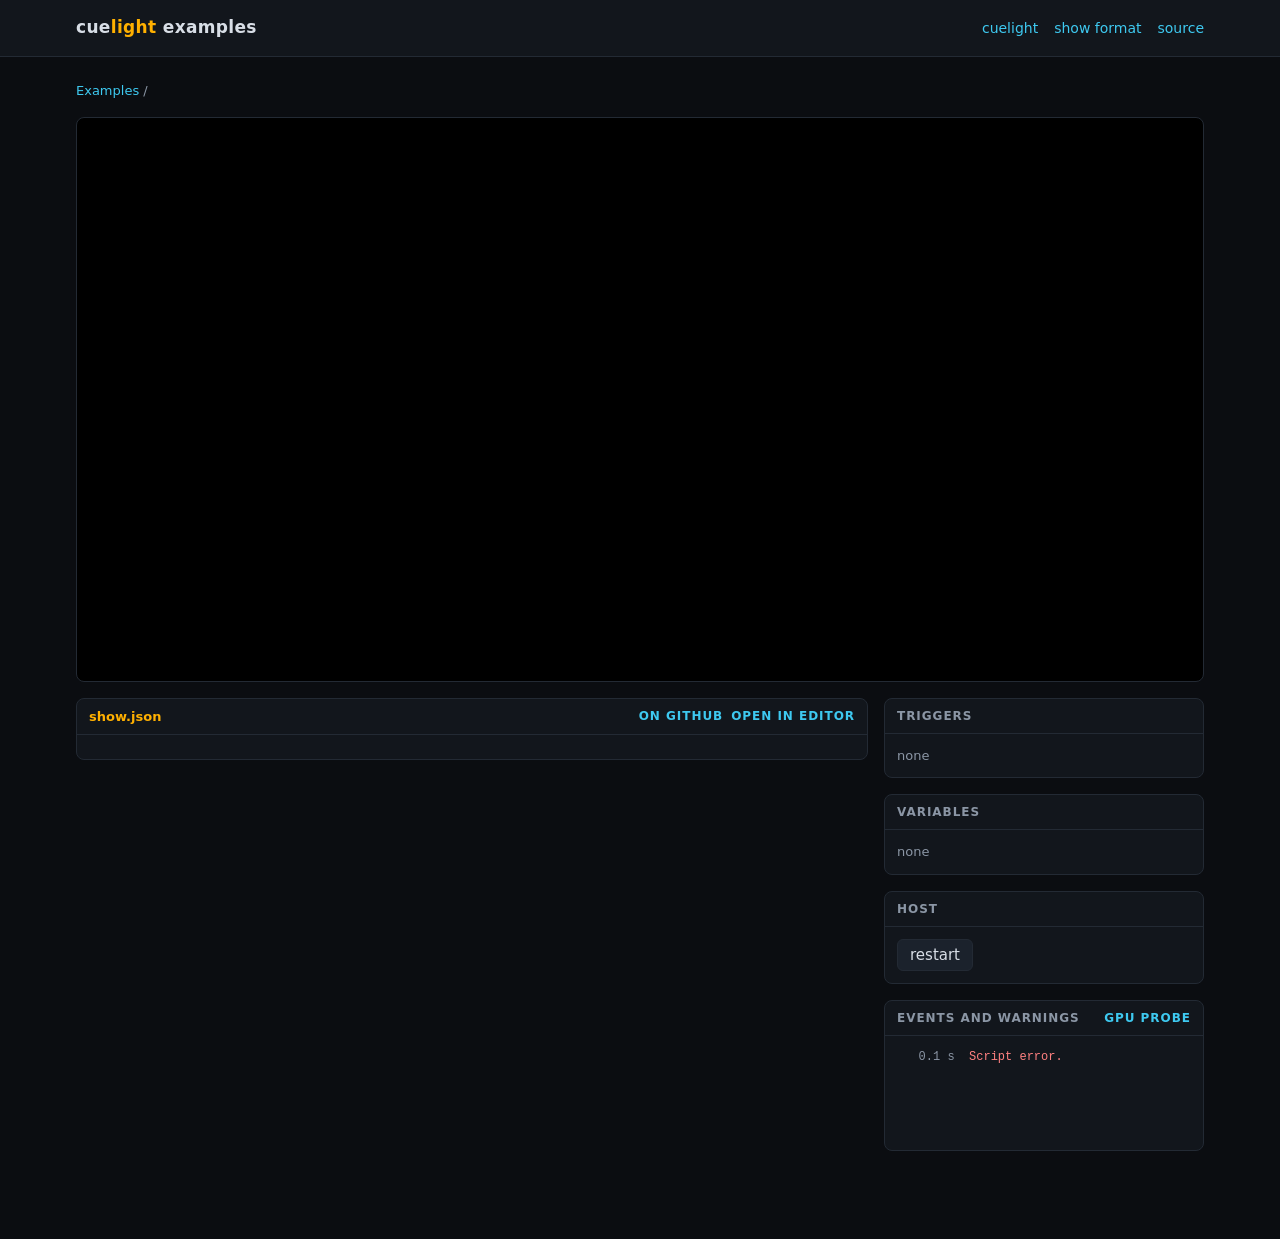
==== site/example.html @ f4c43bf1 "restore: the feature examples the chip shop squash dropped The vector artwork, keys and presses, bou" ====
<!doctype html>
<html lang="en">
<head>
<meta charset="utf-8">
<meta name="viewport" content="width=device-width, initial-scale=1">
<title>cuelight examples</title>
<link rel="stylesheet" href="site.css">
</head>
<body>
<header class="top"><div class="inner">
  <a class="brand" href="./">cue<span>light</span> examples</a>
  <nav>
    <a href="https://github.com/francisdb/cuelight">cuelight</a>
    <a href="https://github.com/francisdb/cuelight/blob/main/docs/show-format.md">show format</a>
    <a href="https://github.com/francisdb/cuelight-examples">source</a>
  </nav>
</div></header>
<main>
  <div class="crumbs"><a href="./">Examples</a> / <span id="category"></span></div>
  <h1 id="title"></h1>
  <p class="lead" id="description"></p>
  <div class="native-note" id="video-note" hidden>
    <p>Video does not play in the browser yet, so the clips stay blank here. To see this show, run it with
      the native player from a <a href="https://github.com/francisdb/cuelight">cuelight</a> checkout next to
      this repository:</p>
    <pre id="video-command"></pre>
  </div>

  <div class="stage" id="stage"><canvas id="canvas" tabindex="0"></canvas></div>
  <p class="status" id="input-note" hidden></p>
  <div class="transport" id="transport" hidden>
    <button id="pause">pause</button>
    <input type="range" id="scrub" min="0" step="0.01" value="0" aria-label="show time" hidden>
    <span class="status clock" id="clock"></span>
    <label class="status" for="screen">screen</label>
    <select id="screen" title="The shape of the screen the show is fitted into: another shape letterboxes it, and layers with overflow draw into the bars">
      <option value="">as authored</option>
      <option value="21 / 9">wider</option>
      <option value="4 / 3">squarer</option>
    </select>
    <select id="fit" title="How the show is brought to a screen of another shape: fitted inside it with bars, covering it with its edges cut off, or filled by stretching it out of shape">
      <option value="contain">fit inside</option>
      <option value="cover">cover</option>
      <option value="fill">fill</option>
    </select>
  </div>

  <div class="columns">
    <div class="box">
      <h2>
        <button class="tab" data-file="show.json" aria-selected="true">show.json</button>
        <button class="tab" data-file="test-driver.json" id="driver-tab" hidden>test-driver.json</button>
        <span class="spacer"></span>
        <a id="github" href="">on GitHub</a>
        <a id="editor" href="" title="Open the packed show in the cuelight editor">open in editor</a>
      </h2>
      <pre id="source"></pre>
    </div>
    <div>
      <div class="box">
        <h2>Triggers</h2>
        <div class="content controls" id="actions"></div>
      </div>
      <div class="box">
        <h2>Variables</h2>
        <div class="content variables" id="variables"></div>
      </div>
      <div class="box">
        <h2>Host <span class="spacer"></span><span class="status" id="scene"></span></h2>
        <div class="content">
          <div class="controls"><button id="driver" hidden></button><button id="restart">restart</button><button id="sound" hidden></button></div>
          <p class="status" id="driver-note" hidden>The driver script stands in for a host: it fires the triggers
            and sets the variables. Pause it to take over.</p>
          <p class="status" id="sound-note" hidden>This browser cannot decode some of the show's sounds, so they
            stay silent, and whatever waits for them to end never happens. The warnings below say which.</p>
        </div>
      </div>
      <div class="box">
        <h2>Events and warnings <span class="spacer"></span><a href="gpu-probe.html" title="Compile the renderer's shaders on this GPU, one by one">GPU probe</a></h2>
        <div class="content mono" id="log"></div>
      </div>
    </div>
  </div>
  <div class="pager"><a id="previous"></a><a id="next"></a></div>
</main>
<script type="module">
const $ = (id) => document.getElementById(id);
const started = performance.now();
const log = (text, error) => {
  const line = document.createElement("div");
  const time = document.createElement("span");
  time.className = "time";
  time.textContent = `${((performance.now() - started) / 1000).toFixed(1).padStart(6)} s  `;
  line.append(time, text);
  if (error) line.className = "error";
  $("log").prepend(line);
  while ($("log").childElementCount > 200) $("log").lastChild.remove();
};
// A failure repeats every frame, and the first message, the one that says
// why, would scroll out of the log: each distinct message is kept once,
// with a count of how often it came.
const repeats = new Map();
const once = (text, error) => {
  const line = repeats.get(text);
  if (line) {
    line.count += 1;
    line.counter.textContent = ` (x${line.count})`;
    return;
  }
  const counter = document.createElement("span");
  log(text, error);
  $("log").firstChild.append(counter);
  repeats.set(text, { count: 1, counter });
};
// What the browser would only say in its console (a GPU error, a panic,
// a rejected promise) goes into the log too: on a phone there is no
// console to open.
for (const level of ["error", "warn"]) {
  const original = console[level].bind(console);
  console[level] = (...args) => {
    original(...args);
    const text = args.map(String).join(" ");
    // The player's own lines come through its warnings and onError.
    if (!text.startsWith("cuelight: ")) once(text, level === "error");
  };
}
addEventListener("error", (e) => once(e.message, true));
addEventListener("unhandledrejection", (e) => once(e.reason?.message ?? String(e.reason), true));
// A lost device and a shader that did not compile do not reach the
// console hooks or the player's onError: they fire on the device the
// player makes for itself. Listen on every device made on this page.
if (navigator.gpu) {
  const requestDevice = GPUAdapter.prototype.requestDevice;
  GPUAdapter.prototype.requestDevice = async function (...args) {
    const device = await requestDevice.apply(this, args);
    device.lost.then((info) => once(`gpu    device lost (${info.reason}): ${info.message}`, true));
    return device;
  };
  const createShaderModule = GPUDevice.prototype.createShaderModule;
  GPUDevice.prototype.createShaderModule = function (...args) {
    const module = createShaderModule.apply(this, args);
    module.getCompilationInfo().then((info) => {
      for (const m of info.messages) if (m.type === "error") once(`shader ${args[0]?.label ?? ""} ${m.lineNum}:${m.linePos} ${m.message}`, true);
    });
    return module;
  };
}

// The catalog says what there is; ?show=path picks one.
// Where each trigger is heard, as the player says it: `{ where: "opens" |
// "scene" | "anywhere", scene? }` by name.
let heard = new Map();

const catalog = await (await fetch("examples.json")).json();
const examples = catalog.categories.flatMap((category) =>
  category.examples.map((example) => ({ ...example, category: category.name })));
const wanted = new URLSearchParams(location.search).get("show");
const index = Math.max(0, examples.findIndex((example) => example.path === wanted));
const example = examples[index];
const folder = `shows/${example.path}/`;

document.title = `${example.title} - cuelight examples`;
$("category").textContent = example.category;
$("title").textContent = example.title;
$("description").textContent = example.description;
$("github").href = `https://github.com/francisdb/cuelight-examples/tree/main/${example.path}`;
// The web editor fetches the show from this site; both are published on
// the same origin, so that works there (not from a local copy).
$("editor").href = `https://francisdb.github.io/cuelight-editor/?show=${new URL(`shows/${example.path}.cuelight`, location.href)}`;
for (const [id, other, text] of [["previous", examples[index - 1], "\u2190 "], ["next", examples[index + 1], " \u2192"]]) {
  if (!other) continue;
  $(id).href = `example.html?show=${other.path}`;
  $(id).textContent = id === "previous" ? text + other.title : other.title + text;
}

// Source viewer, with just enough highlighting to read JSON.
const highlight = (json) => json
  .replace(/[&<>]/g, (c) => ({ "&": "&amp;", "<": "&lt;", ">": "&gt;" })[c])
  .replace(/("(?:\\.|[^"\\])*")(\s*:)?|\b(true|false|null)\b|-?\b\d+(?:\.\d+)?(?:[eE][+-]?\d+)?\b/g,
    (match, string, colon, literal) =>
      string ? `<span class="${colon ? "j-key" : "j-str"}">${string}</span>${colon ?? ""}`
        : `<span class="${literal ? "j-lit" : "j-num"}">${match}</span>`);
const sources = {};
async function showSource(file) {
  sources[file] ??= await (await fetch(folder + file)).text();
  $("source").innerHTML = highlight(sources[file]);
  for (const tab of document.querySelectorAll(".tab")) tab.setAttribute("aria-selected", tab.dataset.file === file);
}
for (const tab of document.querySelectorAll(".tab")) tab.onclick = () => showSource(tab.dataset.file);
await showSource("show.json");
// The web player draws nothing for a video layer yet: say so, and how to
// see the show as it is meant.
$("video-note").hidden = !/"type"\s*:\s*"video"/.test(sources["show.json"]);
$("video-command").textContent = `cargo run -p cuelight-player --features video -- ../cuelight-examples/${example.path}`;

let player;
let CuelightPlayer;

async function play() {
  player?.free();
  player = undefined;
  for (const id of ["actions", "variables"]) $(id).replaceChildren();
  player = await CuelightPlayer.create($("canvas"), folder);
  $("canvas").style.aspectRatio = $("screen").value || `${player.width} / ${player.height}`;
  player.fit = $("fit").value;
  const warnings = player.warnings();
  warnings.forEach((warning) => log(warning, true));
  $("sound-note").hidden = !warnings.some((warning) => warning.includes("could not be decoded"));
  player.onEvent((event) => log(`event  ${JSON.stringify(event)}`));
  // A click on the stage is a press on the show, at the canvas point
  // under it; the cursor says where a press does something.
  const canvasPoint = (e) => {
    const rect = $("canvas").getBoundingClientRect();
    return [e.clientX - rect.left, e.clientY - rect.top];
  };
  // Pointer events, so a finger or a pen presses too; the canvas takes
  // the focus, so keys go to the show after a press on it.
  $("canvas").onpointerdown = (e) => {
    if (e.button !== 0) return;
    $("canvas").focus({ preventScroll: true });
    const fired = player.press(...canvasPoint(e));
    if (fired) log(`host   press -> ${fired}`);
  };
  // What the show answers to, so a visitor knows what to do.
  const input = JSON.parse(sources["show.json"]).input ?? {};
  const keyName = (k) => (k === " " ? "Space" : k);
  const answers = [];
  const keys = Object.entries(input.keys ?? {});
  if (keys.length) answers.push(`keys: ${keys.map(([k, t]) => `${keyName(k)} ${t}`).join(", ")}`);
  const pressable = /"press"\s*:\s*\{/.test(sources["show.json"]);
  if (pressable) answers.push("click what lights up under the pointer");
  if (input.press) answers.push(`click elsewhere: ${input.press}`);
  $("input-note").textContent = answers.length ? `The show answers to ${answers.join("; ")}.` : "";
  $("input-note").hidden = !answers.length;
  $("canvas").onpointermove = (e) => {
    $("canvas").style.cursor = player.pressedAt(...canvasPoint(e)) ? "pointer" : "";
  };
  // A GPU error or a failed frame: the player stops its frames there and
  // says why, the cause before the frame it failed.
  player.onError((message) => once(message, true));

  heard = new Map(Object.entries(player.listeners()));
  for (const action of player.actions()) {
    const button = document.createElement("button");
    button.textContent = action;
    button.dataset.action = action;
    const place = heard.get(action);
    if (place?.where === "opens") button.title = `opens scene ${place.scene}`;
    else if (place?.where === "scene") button.title = `heard in scene ${place.scene}`;
    button.onclick = () => { player.trigger(action); log(`host   trigger ${action}`); };
    $("actions").append(button);
  }
  for (const [name, value] of Object.entries(player.variables())) {
    const input = document.createElement("input");
    input.type = typeof value === "boolean" ? "checkbox" : typeof value === "number" ? "number" : "text";
    input[input.type === "checkbox" ? "checked" : "value"] = value;
    input.oninput = () => {
      const next = input.type === "checkbox" ? input.checked : input.type === "number" ? input.valueAsNumber : input.value;
      if (!Number.isNaN(next)) player.set(name, next);
    };
    input.id = `variable-${name}`;
    input.dataset.variable = name;
    const label = document.createElement("label");
    label.htmlFor = input.id;
    label.textContent = name;
    $("variables").append(label, input);
  }
  $("driver").hidden = $("driver-note").hidden = $("driver-tab").hidden = !player.hasDriver;
  $("transport").hidden = false;
  // A show that loops, with its length in the catalog, can be scrubbed.
  $("scrub").hidden = !example.scrub;
  if (example.scrub) $("scrub").max = example.scrub;
}

// The show's clock. Seeking replays the show's inputs from its start,
// each at its own instant, so a scrubbed moment looks the way it does
// when played.
let resumeAfterScrub = false;
$("pause").onclick = () => (player.paused ? player.resume() : player.pause());
// Another screen shape: the player fits the show into it and letterboxes it.
$("fit").onchange = () => { if (player) player.fit = $("fit").value; };
$("screen").onchange = () => {
  $("canvas").style.aspectRatio = $("screen").value || `${player.width} / ${player.height}`;
};
$("scrub").onpointerdown = () => { resumeAfterScrub = !player.paused; player.pause(); };
$("scrub").oninput = () => player.seek($("scrub").valueAsNumber);
$("scrub").onchange = () => { if (resumeAfterScrub) player.resume(); resumeAfterScrub = false; };
(function tick() {
  if (player) {
    const time = player.time;
    // A looping show goes round: the bar shows where it is in the round.
    const shown = example.scrub ? time % example.scrub : time;
    if (!$("scrub").matches(":active")) $("scrub").value = shown;
    $("clock").textContent = `${shown.toFixed(1)} s`;
    $("pause").textContent = player.paused ? "play" : "pause";
  }
  requestAnimationFrame(tick);
})();

// Keys the show names go to the show, unless a field has the focus.
addEventListener("keydown", (e) => {
  if (!player || e.ctrlKey || e.metaKey || e.altKey) return;
  if (["INPUT", "SELECT", "TEXTAREA", "BUTTON"].includes(document.activeElement?.tagName)) return;
  const fired = player.key(e.key);
  if (fired) { e.preventDefault(); log(`host   key ${e.key === " " ? "Space" : e.key} -> ${fired}`); }
});

// Browsers keep a page silent until it is clicked or typed into; the
// player picks that gesture up itself, so on a silent page the button
// only asks again. Otherwise it mutes and unmutes the show.
$("sound").onclick = () => {
  if (player.audioEnabled && !player.audioRunning) { player.resumeAudio(); return; }
  player.audioEnabled = !player.audioEnabled;
  log(`host   sound ${player.audioEnabled ? "on" : "off"}`);
};

// The driver changes variables too: show what the show currently holds,
// and which triggers the scene that is up listens to.
setInterval(() => {
  if (!player) return;
  $("scene").textContent = player.activeScene ? `scene: ${player.activeScene}` : "";
  for (const button of $("actions").querySelectorAll("button")) {
    const place = heard.get(button.dataset.action);
    button.disabled = place?.where === "scene" && place.scene !== player.activeScene;
  }
  $("driver").textContent = player.driverPlaying ? "pause driver" : "play driver";
  $("sound").hidden = false;
  $("sound").textContent = !player.audioEnabled ? "sound on" : player.audioRunning ? "sound off" : "enable sound";
  for (const input of $("variables").querySelectorAll("input")) {
    if (input === document.activeElement) continue;
    const value = player.get(input.dataset.variable);
    if (input.type === "checkbox") input.checked = value; else input.value = value;
  }
}, 200);

$("driver").onclick = () => (player.driverPlaying ? player.driverPause() : player.driverPlay());
$("restart").onclick = () => play().catch(fail);

// No player: show the thumbnail, a still frame of the same show, instead.
function still(...note) {
  const fallback = document.createElement("div");
  fallback.className = "fallback";
  const image = document.createElement("img");
  image.src = `thumbnails/${example.path}.png`;
  image.alt = "";
  const text = document.createElement("p");
  text.append(...note);
  fallback.append(image, text);
  $("stage").replaceChildren(fallback);
}

function fail(e) {
  const message = e?.message ?? String(e);
  log(message, true);
  if (player) return;
  const text = document.createElement("span");
  text.className = "error";
  text.textContent = message;
  still(text);
}

const code = (text) => Object.assign(document.createElement("code"), { textContent: text });

try {
  // Asked before the player is downloaded: without WebGPU it cannot start.
  if (!navigator.gpu) {
    still("This is a still frame: the player needs WebGPU, which this browser does not offer. ",
      "Chrome, Edge and Safari have it; if Chrome on Linux does not, enable ",
      code("chrome://flags/#enable-unsafe-webgpu"), ". Firefox does not have it on every platform yet: try ",
      code("dom.webgpu.enabled"), " in ", code("about:config"), ".");
    throw new Error("this browser has no WebGPU, which the cuelight player needs");
  }
  // Which GPU this is, for a report when the show does not draw.
  const adapter = await navigator.gpu.requestAdapter();
  const info = adapter?.info;
  if (info) log(`gpu    ${[info.vendor, info.architecture, info.device, info.description].filter(Boolean).join(" ")}`);
  const module = await import("./pkg/cuelight_web.js");
  await module.default();
  CuelightPlayer = module.CuelightPlayer;
  await play();
} catch (e) {
  if (navigator.gpu) fail(e); else log(e.message, true);
}
</script>
</body>
</html>
---- site/site.css ----
:root {
  --bg: #0b0d11; --panel: #12161c; --line: #232a34; --text: #d8dee6; --muted: #8b96a5;
  --accent: #ffb000; --link: #3ec9f0; --error: #ff8080;
  color-scheme: dark;
}
* { box-sizing: border-box; }
[hidden] { display: none !important; }
body { margin: 0; font: 15px/1.5 system-ui, sans-serif; background: var(--bg); color: var(--text); }
a { color: var(--link); text-decoration: none; }
a:hover { text-decoration: underline; }
code, pre, .mono { font-family: ui-monospace, "SF Mono", Menlo, Consolas, monospace; }

header.top { border-bottom: 1px solid var(--line); background: var(--panel); }
header.top .inner, main { max-width: 1160px; margin: 0 auto; padding: 0 16px; }
header.top .inner { display: flex; flex-wrap: wrap; align-items: center; gap: 8px 24px; min-height: 56px; }
header.top .brand { font-weight: 700; font-size: 17px; color: var(--text); letter-spacing: 0.02em; }
header.top .brand span { color: var(--accent); }
header.top nav { display: flex; gap: 16px; margin-left: auto; font-size: 14px; }
main { padding-top: 24px; padding-bottom: 64px; }

/* gallery */
.intro { display: flex; flex-wrap: wrap; gap: 16px; align-items: end; justify-content: space-between; margin-bottom: 8px; }
.intro p { margin: 0; max-width: 60ch; color: var(--muted); }
#filter { font: inherit; width: min(320px, 100%); padding: 8px 12px; border-radius: 6px; border: 1px solid var(--line); background: var(--panel); color: var(--text); }
#filter:focus { outline: 2px solid var(--link); outline-offset: -1px; }
section.category { margin-top: 36px; }
section.category h2 { margin: 0; font-size: 20px; }
section.category > p { margin: 2px 0 14px; color: var(--muted); }
.cards { display: grid; grid-template-columns: repeat(auto-fill, minmax(250px, 1fr)); gap: 16px; }
.card { display: flex; flex-direction: column; border: 1px solid var(--line); border-radius: 8px; overflow: hidden; background: var(--panel); color: inherit; transition: border-color 0.15s, transform 0.15s; }
.card:hover { border-color: var(--accent); transform: translateY(-2px); text-decoration: none; }
.card .thumb { aspect-ratio: 16 / 9; background: #000; display: flex; align-items: center; justify-content: center; }
.card img { display: block; max-width: 100%; max-height: 100%; image-rendering: auto; }
.card .body { padding: 10px 12px 12px; }
.card h3 { margin: 0 0 2px; font-size: 15px; }
.card p { margin: 0; font-size: 13px; color: var(--muted); }
#empty { margin-top: 36px; color: var(--muted); }

/* example page */
.crumbs { font-size: 13px; color: var(--muted); }
h1 { margin: 2px 0 4px; font-size: 26px; }
.lead { margin: 0 0 16px; color: var(--muted); max-width: 80ch; }
.stage { background: #000; border: 1px solid var(--line); border-radius: 8px; overflow: hidden; }
.stage canvas { display: block; width: 100%; }
.stage .fallback img { display: block; width: 100%; }
.stage .fallback p { margin: 0; padding: 10px 14px; border-top: 1px solid var(--line); border-left: 3px solid var(--accent); background: var(--panel); font-size: 14px; }
.stage .fallback .error { color: var(--error); }
.notice { margin: 16px 0 0; padding: 10px 14px; border: 1px solid var(--line); border-left: 3px solid var(--accent); border-radius: 6px; background: var(--panel); font-size: 14px; }
.columns { display: grid; grid-template-columns: minmax(0, 1fr) 320px; gap: 16px; margin-top: 16px; align-items: start; }
@media (max-width: 860px) { .columns { grid-template-columns: minmax(0, 1fr); } }
.box { border: 1px solid var(--line); border-radius: 8px; background: var(--panel); min-width: 0; }
.box > h2 { margin: 0; padding: 8px 12px; font-size: 12px; text-transform: uppercase; letter-spacing: 0.08em; color: var(--muted); border-bottom: 1px solid var(--line); display: flex; align-items: center; gap: 8px; }
.box > h2 .spacer { flex: 1; }
.box .content { padding: 12px; }
.box + .box { margin-top: 16px; }
.controls { display: flex; flex-wrap: wrap; gap: 8px; }
.controls:empty::after { content: "none"; color: var(--muted); font-size: 13px; }
button, input { font: inherit; }
button { padding: 4px 12px; border-radius: 6px; border: 1px solid var(--line); background: #1b222c; color: var(--text); cursor: pointer; }
button:hover { border-color: var(--accent); }
button:disabled { opacity: 0.4; cursor: default; }
button:disabled:hover { border-color: var(--line); }
button.tab { border: 0; background: none; padding: 0; text-transform: none; letter-spacing: 0; font-size: 13px; color: var(--muted); }
button.tab[aria-selected="true"] { color: var(--accent); }
.variables { display: grid; grid-template-columns: auto minmax(0, 1fr); gap: 6px 10px; align-items: center; font-size: 13px; }
.variables:empty::after { content: "none"; color: var(--muted); }
.variables input:not([type="checkbox"]) { width: 100%; padding: 3px 8px; border-radius: 6px; border: 1px solid var(--line); background: var(--bg); color: var(--text); }
.variables input[type="checkbox"] { justify-self: start; }
.status { font-size: 13px; color: var(--muted); }
.transport { display: flex; align-items: center; gap: 12px; margin: 10px 0 0; }
.transport[hidden], .transport [hidden] { display: none; }
.transport input[type="range"] { flex: 1; accent-color: var(--accent); }
.transport .clock { min-width: 56px; text-align: right; font-variant-numeric: tabular-nums; }
/* One width for "play" and "pause", so the bar beside it stays put. */
#pause { width: 7ch; text-align: center; padding-left: 0; padding-right: 0; }
.transport select { font: inherit; padding: 3px 6px; border-radius: 6px; border: 1px solid var(--line); background: #1b222c; color: var(--text); }
#log { height: 9.5em; overflow: auto; font-size: 12px; white-space: pre-wrap; }
#log:empty::after { content: "nothing yet"; color: var(--muted); }
#log .error { color: var(--error); }
#sound-note { color: var(--error); }
#log .time { color: var(--muted); }
pre#source { margin: 0; padding: 12px; overflow: auto; max-height: 70vh; font-size: 12.5px; line-height: 1.45; tab-size: 2; }
.j-key { color: #9cdcfe; } .j-str { color: #ce9178; } .j-num { color: #b5cea8; } .j-lit { color: #569cd6; }
.pager { display: flex; justify-content: space-between; gap: 16px; margin-top: 24px; font-size: 14px; }
footer { margin-top: 48px; font-size: 13px; color: var(--muted); }
.native-note { margin: 0 0 16px; padding: 10px 14px; border-left: 3px solid var(--accent); background: var(--panel); border-radius: 4px; }
.native-note p { margin: 0 0 8px; color: var(--muted); font-size: 14px; }
.native-note pre { margin: 0; font-family: ui-monospace, monospace; font-size: 13px; overflow-x: auto; }
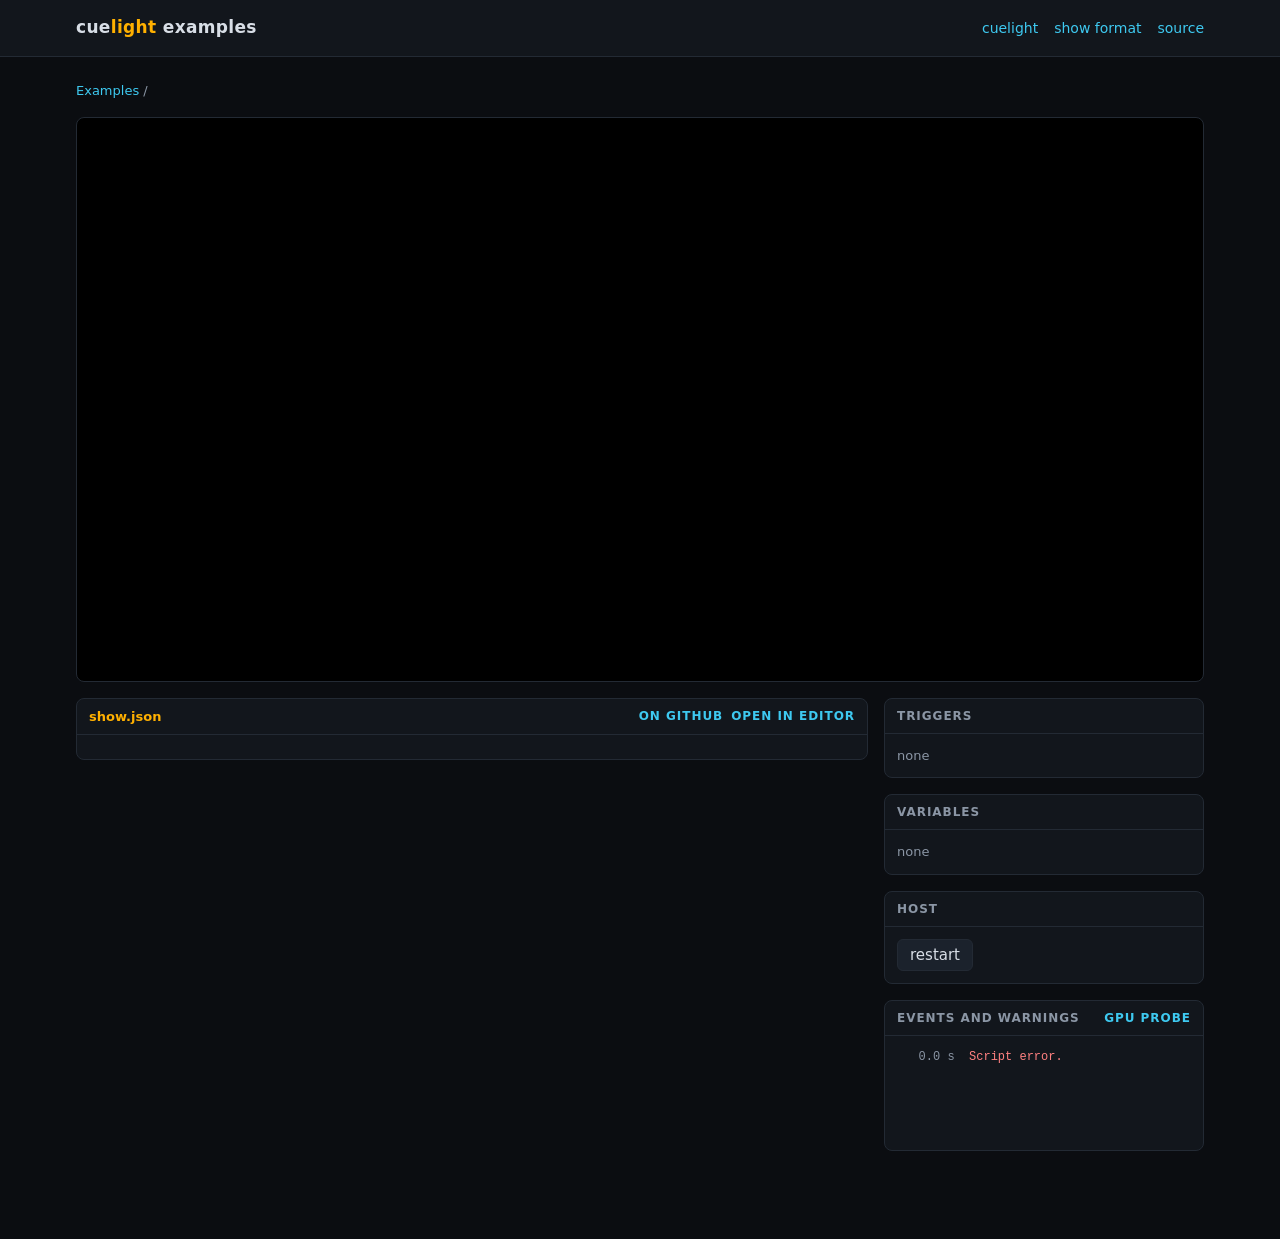
==== commit 5e9ff935: "fix(site): keep scrolling for shows that only read under or over A show whose input.pointer names ne" ====
--- a/site/example.html
+++ b/site/example.html
@@ -10,22 +10,15 @@
 <header class="top"><div class="inner">
   <a class="brand" href="./">cue<span>light</span> examples</a>
   <nav>
-    <a href="https://github.com/francisdb/cuelight">cuelight</a>
-    <a href="https://github.com/francisdb/cuelight/blob/main/docs/show-format.md">show format</a>
-    <a href="https://github.com/francisdb/cuelight-examples">source</a>
+    <a href="https://github.com/cuelight-org/cuelight">cuelight</a>
+    <a href="https://github.com/cuelight-org/cuelight/blob/main/docs/show-format.md">show format</a>
+    <a href="https://github.com/cuelight-org/cuelight-examples">source</a>
   </nav>
 </div></header>
 <main>
   <div class="crumbs"><a href="./">Examples</a> / <span id="category"></span></div>
   <h1 id="title"></h1>
   <p class="lead" id="description"></p>
-  <div class="native-note" id="video-note" hidden>
-    <p>Video does not play in the browser yet, so the clips stay blank here. To see this show, run it with
-      the native player from a <a href="https://github.com/francisdb/cuelight">cuelight</a> checkout next to
-      this repository:</p>
-    <pre id="video-command"></pre>
-  </div>
-
   <div class="stage" id="stage"><canvas id="canvas" tabindex="0"></canvas></div>
   <p class="status" id="input-note" hidden></p>
   <div class="transport" id="transport" hidden>
@@ -70,7 +63,7 @@
         <div class="content">
           <div class="controls"><button id="driver" hidden></button><button id="restart">restart</button><button id="sound" hidden></button></div>
           <p class="status" id="driver-note" hidden>The driver script stands in for a host: it fires the triggers
-            and sets the variables. Pause it to take over.</p>
+            and sets the variables, and says so below as it goes. Pause it to take over.</p>
           <p class="status" id="sound-note" hidden>This browser cannot decode some of the show's sounds, so they
             stay silent, and whatever waits for them to end never happens. The warnings below say which.</p>
         </div>
@@ -155,7 +148,9 @@
 const examples = catalog.categories.flatMap((category) =>
   category.examples.map((example) => ({ ...example, category: category.name })));
 const wanted = new URLSearchParams(location.search).get("show");
-const index = Math.max(0, examples.findIndex((example) => example.path === wanted));
+// Links from before the shows moved into demos/ name them bare.
+const find = (path) => examples.findIndex((example) => example.path === path);
+const index = Math.max(0, find(wanted) >= 0 ? find(wanted) : find(`demos/${wanted}`));
 const example = examples[index];
 const folder = `shows/${example.path}/`;
 
@@ -163,10 +158,10 @@
 $("category").textContent = example.category;
 $("title").textContent = example.title;
 $("description").textContent = example.description;
-$("github").href = `https://github.com/francisdb/cuelight-examples/tree/main/${example.path}`;
+$("github").href = `https://github.com/cuelight-org/cuelight-examples/tree/main/${example.path}`;
 // The web editor fetches the show from this site; both are published on
 // the same origin, so that works there (not from a local copy).
-$("editor").href = `https://francisdb.github.io/cuelight-editor/?show=${new URL(`shows/${example.path}.cuelight`, location.href)}`;
+$("editor").href = `https://cuelight-org.github.io/cuelight-editor/?show=${new URL(`shows/${example.path}.cuelight`, location.href)}`;
 for (const [id, other, text] of [["previous", examples[index - 1], "\u2190 "], ["next", examples[index + 1], " \u2192"]]) {
   if (!other) continue;
   $(id).href = `example.html?show=${other.path}`;
@@ -188,10 +183,6 @@
 }
 for (const tab of document.querySelectorAll(".tab")) tab.onclick = () => showSource(tab.dataset.file);
 await showSource("show.json");
-// The web player draws nothing for a video layer yet: say so, and how to
-// see the show as it is meant.
-$("video-note").hidden = !/"type"\s*:\s*"video"/.test(sources["show.json"]);
-$("video-command").textContent = `cargo run -p cuelight-player --features video -- ../cuelight-examples/${example.path}`;
 
 let player;
 let CuelightPlayer;
@@ -207,6 +198,15 @@
   warnings.forEach((warning) => log(warning, true));
   $("sound-note").hidden = !warnings.some((warning) => warning.includes("could not be decoded"));
   player.onEvent((event) => log(`event  ${JSON.stringify(event)}`));
+  // What the driver script did, as it fires: a trigger or a variable
+  // set, at the driver's own instant, so the show's events below it
+  // have their cause on the line above.
+  if (player.onDriver) player.onDriver((step) => {
+    const at = step.at.toFixed(2);
+    log(step.type === "set"
+      ? `driver ${at}  set ${step.name} = ${JSON.stringify(step.value)}`
+      : `driver ${at}  trigger ${step.name}`);
+  });
   // A click on the stage is a press on the show, at the canvas point
   // under it; the cursor says where a press does something.
   const canvasPoint = (e) => {
@@ -230,6 +230,14 @@
   const pressable = /"press"\s*:\s*\{/.test(sources["show.json"]);
   if (pressable) answers.push("click what lights up under the pointer");
   if (input.press) answers.push(`click elsewhere: ${input.press}`);
+  // A show that follows the pointer's place wants a finger followed
+  // rather than taken to scroll the page; one that only asks what is
+  // under it leaves scrolling alone.
+  const pointer = input.pointer ?? {};
+  if (pointer.x || pointer.y) {
+    answers.push("the pointer moving over it");
+    $("canvas").style.touchAction = "none";
+  }
   $("input-note").textContent = answers.length ? `The show answers to ${answers.join("; ")}.` : "";
   $("input-note").hidden = !answers.length;
   $("canvas").onpointermove = (e) => {
--- a/site/site.css
+++ b/site/site.css
@@ -83,6 +83,3 @@
 .j-key { color: #9cdcfe; } .j-str { color: #ce9178; } .j-num { color: #b5cea8; } .j-lit { color: #569cd6; }
 .pager { display: flex; justify-content: space-between; gap: 16px; margin-top: 24px; font-size: 14px; }
 footer { margin-top: 48px; font-size: 13px; color: var(--muted); }
-.native-note { margin: 0 0 16px; padding: 10px 14px; border-left: 3px solid var(--accent); background: var(--panel); border-radius: 4px; }
-.native-note p { margin: 0 0 8px; color: var(--muted); font-size: 14px; }
-.native-note pre { margin: 0; font-family: ui-monospace, monospace; font-size: 13px; overflow-x: auto; }
